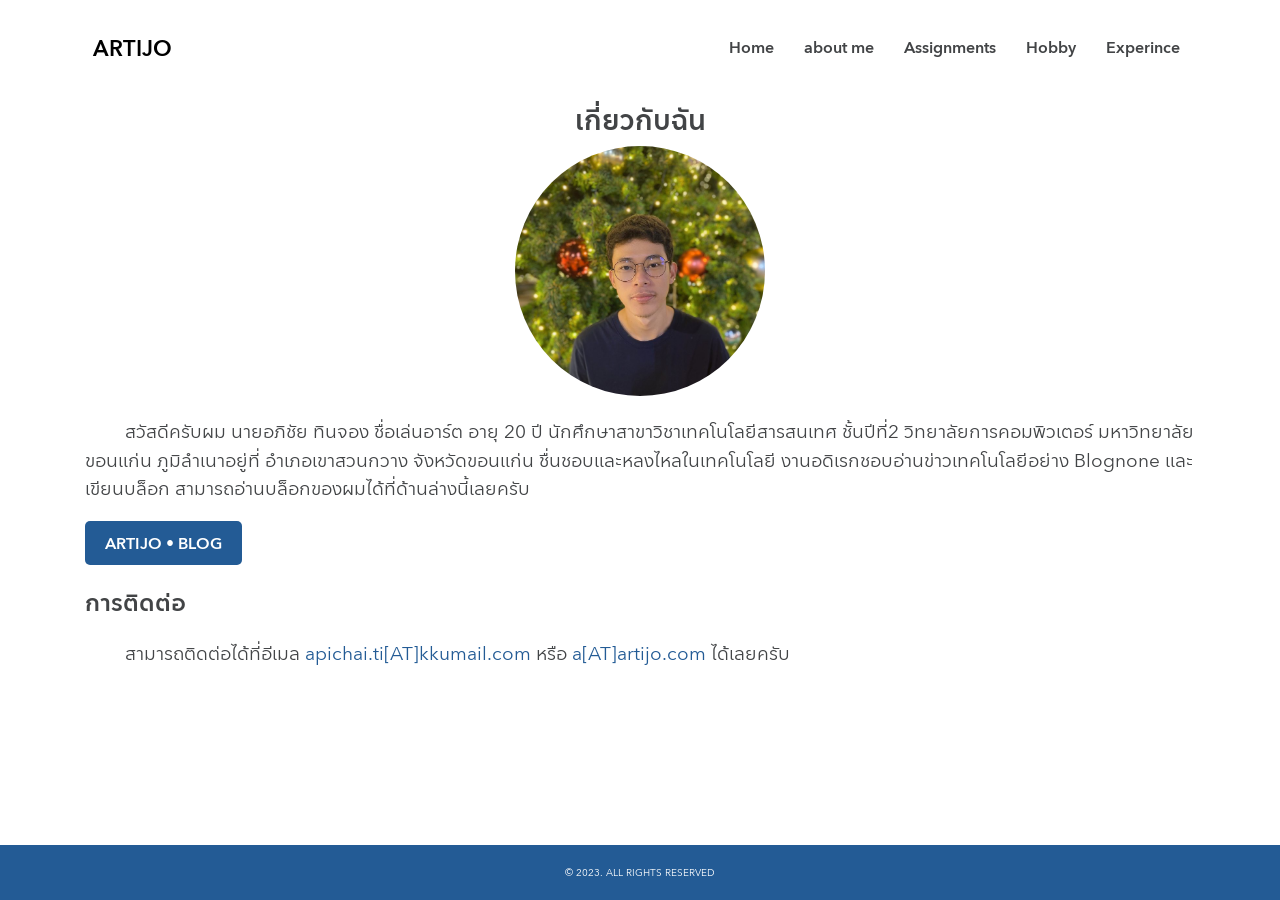
==== about.html @ 2f2a3512 "inde, ass, about" ====
<!DOCTYPE html>
<html lang="th">
    <head>
        <meta charset="utf-8" />
        <title>About Me</title>
        <meta name="viewport" content="width=device-width, initial-scale=1" />
        <link rel="stylesheet" type="text/css" href="css/mobile.css" />
        <link rel="stylesheet" type="text/css" href="css/desktop.css" media="(min-width: 992px)" />
    </head>

    <body>
        <header class="site-header">
            <div class="s-container">
                <a href="./" class="logo">
                    <!-- <img src="img/logo-green.svg" alt="logo" /> -->
                    <h1 class="title">ARTIJO</h1>
                </a>
                <div class="nav-mobile">
                    <ul>
                        <li><a href="./">Home</a></li>
                        <li><a href="./about.html">about me</a></li>
                        <li><a href="./ass.html">Assignments</a></li>
                        <li><a href="./hobby.html">Hobby</a></li>
                        <li><a href="./ex.html">Experince</a></li>
                    </ul>
                </div>
                <div class="nav-desktop">
                    <ul>
                        <li><a href="./">Home</a></li>
                        <li><a href="./about.html">about me</a></li>
                        <li><a href="./ass.html">Assignments</a></li>
                        <li><a href="./hobby.html">Hobby</a></li>
                        <li><a href="./ex.html">Experince</a></li>
                    </ul>
                </div>
                <div class="menu-toggle"><b></b></div>
            </div>
        </header>

        <main class="site-body">
            <div class="s-container">
                <h1 class="page-title">เกี่ยวกับฉัน</h1>
                <div class="about">
                    <img src="./img/1672153346631-768x1024.jpg" alt="me">
                    <p>สวัสดีครับผม นายอภิชัย ทินจอง ชื่อเล่นอาร์ต อายุ 20 ปี นักศึกษาสาขาวิชาเทคโนโลยีสารสนเทศ ชั้นปีที่2 วิทยาลัยการคอมพิวเตอร์ มหาวิทยาลัยขอนแก่น ภูมิลำเนาอยู่ที่ อำเภอเขาสวนกวาง จังหวัดขอนแก่น ชื่นชอบและหลงไหลในเทคโนโลยี งานอดิเรกชอบอ่านข่าวเทคโนโลยีอย่าง Blognone และเขียนบล็อก สามารถอ่านบล็อกของผมได้ที่ด้านล่างนี้เลยครับ</p>
                    <a href="https://blog.artijo.com" class="btn btn-main" target="_blank">ARTIJO • BLOG</a>
                    <h2>การติดต่อ</h2>
                    <p>สามารถติดต่อได้ที่อีเมล <a href="mailto:apichai.ti@kkumail.com">apichai.ti[AT]kkumail.com </a>หรือ <a href="mailto:a@artijo.com">a[AT]artijo.com</a> ได้เลยครับ</p>
                </div>
            </div>
        </main>

        <footer class="site-footer">
            <div class="s-container">
                <div class="more">
                    <!-- <div class="social">
                        <a href="#"><img src="img/instagram.svg" alt="instagram"/></a>
                        <a href="#"><img src="img/facebook.svg" alt="facebook"/></a>
                        <a href="#"><img src="img/twitter.svg" alt="twitter"/></a>
                        <a href="#"><img src="img/line.svg" alt="line"/></a>
                    </div> -->
                    <div class="copyright">© 2023. All rights reserved</div>
                </div>
            </div>
        </footer>

        <script src="script.js"></script>
    </body>
</html>
---- css/mobile.css ----
*,*::before,*::after{box-sizing:border-box}article,aside,figcaption,figure,footer,header,hgroup,main,nav,section{display:block}[tabindex="-1"]:focus{outline:0 !important}hr{box-sizing:content-box;height:0;overflow:visible}abbr[title],abbr[data-original-title]{text-decoration:underline;-webkit-text-decoration:underline dotted;text-decoration:underline dotted;cursor:help;border-bottom:0}address{margin-bottom:1rem;font-style:normal;line-height:inherit}ol,ul,dl{margin-top:0;margin-bottom:1rem}ol ol,ul ul,ol ul,ul ol{margin-bottom:0}dd{margin-bottom:.5rem;margin-left:0}blockquote{margin:0 0 1rem}dfn{font-style:italic}b,strong{font-weight:bolder}small{font-size:80%}sub,sup{position:relative;font-size:75%;line-height:0;vertical-align:baseline}sub{bottom:-0.25em}sup{top:-0.5em}pre,code,kbd,samp{font-family:monospace,monospace;font-size:1em}pre{margin-top:0;margin-bottom:1rem;overflow:auto;-ms-overflow-style:scrollbar}figure{margin:0 0 1rem}img{vertical-align:middle;border-style:none;max-width:100%;height:auto}svg{overflow:hidden;vertical-align:middle}table{border-collapse:collapse}caption{padding-top:.75rem;padding-bottom:.75rem;color:#888;text-align:left;caption-side:bottom}th{text-align:inherit}label{display:inline-block;margin-bottom:.5rem}button{border-radius:0}button:focus{outline:1px dotted;outline:5px auto -webkit-focus-ring-color}input,button,select,optgroup,textarea{margin:0;font-family:inherit;font-size:inherit;line-height:inherit}button,input{overflow:visible}button,select{text-transform:none;max-width:100%}button,html [type=button],[type=reset],[type=submit]{-webkit-appearance:button}button::-moz-focus-inner,[type=button]::-moz-focus-inner,[type=reset]::-moz-focus-inner,[type=submit]::-moz-focus-inner{padding:0;border-style:none}input[type=radio],input[type=checkbox]{box-sizing:border-box;padding:0}input[type=date],input[type=time],input[type=datetime-local],input[type=month]{-webkit-appearance:listbox}textarea{overflow:auto;resize:vertical;max-width:100%}fieldset{min-width:0;padding:0;margin:0;border:0}legend{display:block;width:100%;max-width:100%;padding:0;margin-bottom:.5rem;font-size:1.5rem;line-height:inherit;color:inherit;white-space:normal}progress{vertical-align:baseline}[type=number]::-webkit-inner-spin-button,[type=number]::-webkit-outer-spin-button{height:auto}[type=search]{outline-offset:-2px;-webkit-appearance:none}[type=search]::-webkit-search-cancel-button,[type=search]::-webkit-search-decoration{-webkit-appearance:none}::-webkit-file-upload-button{font:inherit;-webkit-appearance:button}output{display:inline-block}summary{display:list-item;cursor:pointer}template{display:none}[hidden]{display:none !important}html{font-family:sans-serif;line-height:1.15;-webkit-text-size-adjust:100%;-ms-text-size-adjust:100%;-ms-overflow-style:scrollbar;-webkit-tap-highlight-color:rgba(0,0,0,0);min-height:100vh}body{margin:0;font-family:"avn",sans-serif;font-size:1rem;font-weight:400;line-height:1.5;color:#424446;text-align:left;background-color:#fff;text-rendering:optimizeLegibility;min-height:100vh;height:auto}h1,h2,h3,h4,h5,h6{padding:0;margin:0 0 .5rem;font-family:"avn",sans-serif;font-weight:600;line-height:1.4}h1{font-size:1.75em}h2{font-size:1.5em}h3{font-size:1.375em}h4{font-size:1.125em}h5{font-size:1em}h6{font-size:.875em}nav,button,.menu,._heading,.btn,.button,blockquote{font-family:"avn",sans-serif;font-weight:600}p{padding:0;margin:0 0 1em}ol,ul,dl{margin-top:0;margin-bottom:1em}ol ol,ol ul,ul ol,ul ul{margin-bottom:0}dt{font-weight:700}a{color:#235b95;text-decoration:none;background-color:rgba(0,0,0,0);-webkit-text-decoration-skip:objects;transition:.3s}a:hover{color:#4e9fd6}a:active{color:#714300}hr{height:1px;border:0;border-top:1px solid #ddd;margin:1.5em 0}ol{padding-left:1.6em;text-indent:0;margin:0 0 1.5em}ul{padding-left:1.5em;text-indent:0;margin:0 0 1.5em}body,input,textarea,select,button{-webkit-font-smoothing:antialiased;-moz-osx-font-smoothing:grayscale;font-feature-settings:"liga1" on}body,html{width:100%;overflow-x:hidden}h2 label,h3 label,h4 label{font-weight:inherit}form:before,form:after,.clearfix:before,.clearfix:after{content:"";display:table}form:after,.clearfix:after{clear:both}button:focus,input:focus,textarea:focus,*:focus{outline:0 !important}.input,.input-text{border:1px solid #dcdfe5;border-radius:3px;padding:4px 6px;display:block;width:100%;background:#fff;transition:.1s border-color ease-in-out;font-size:16px}.input:focus,.input-text:focus{border-color:#235b95}.hide{display:none}.fade.in{opacity:1}.table,.wp-block-table table{border:1px solid #878f9d}.table thead th,.wp-block-table table thead th{background-color:#dcdfe5}.table th,.table td,.wp-block-table table th,.wp-block-table table td{padding:6px 10px}.screen-reader-text{clip:rect(1px, 1px, 1px, 1px);position:absolute !important;height:1px;width:1px;overflow:hidden}.screen-reader-text:focus{clip:auto !important;display:block;height:auto;left:5px;top:5px;width:auto;z-index:100000}blockquote{text-align:left;font-size:1.25em;line-height:1.6;padding:0 0 0 23px;border-left:3px solid #262828;margin:1.6em 0}blockquote ol:last-child,blockquote ul:last-child,blockquote p:last-child{margin-bottom:0}blockquote cite{font-size:.8em}.text-center{text-align:center}@media(min-width: 992px){.text-center .-toleft{text-align:left}.text-center .-toright{text-align:right}}@media(max-width: 991px){._desktop{display:none !important}}@media(min-width: 992px){._mobile{display:none !important}}@font-face{font-family:"avn";src:url("../fonts/avnth/AvenirNextThai-400.woff2") format("woff2");font-weight:400;font-style:normal;font-display:swap}@font-face{font-family:"avn";src:url("../fonts/avnth/AvenirNextThai-600.woff2") format("woff2");font-weight:600;font-style:normal;font-display:swap}p{font-size:18px}b,strong{font-weight:600}span.bold{font-weight:600}.btn-main,.btn-alt{border-radius:5px;min-width:80px;display:inline-block;padding:8px 20px;color:#fff;font-family:"avn",sans-serif;font-weight:600}.btn-main:hover,.btn-alt:hover{color:#fff;transform:translate(0, -3px);background-position:0 -22px}.btn-main:active,.btn-alt:active{transform:scale(0.94);box-shadow:none}.btn-main{background-color:#235b95}.btn-alt{background:#208e70;background:linear-gradient(145deg, #925b08 0%, #714300 100%)}input{border:1px solid #dcdfe5;padding:5px 10px;margin-bottom:10px;height:40px}input:focus{outline:none}.s-container{padding:0 16px}table{width:100%;border-collapse:collapse;border-spacing:0;border:1px solid #ddd;overflow-x:auto}table tr{border-bottom:1px solid #ddd}table th,table td{padding:10px}table th{background-color:#4e9fd6;color:#fff;font-family:"avn",sans-serif;font-weight:600}table tr:nth-child(odd){background-color:#f4ebe2}.site-header{font-family:"avn",sans-serif;padding-top:10px;padding-bottom:10px;position:relative;width:100%;z-index:900}.site-header .logo{display:flex;align-items:center;color:#000}.site-header .logo:hover{cursor:pointer;color:#235b95}.site-header .title{font-size:1.125rem;margin:0 0 0 8px;white-space:nowrap}.site-header .cart{position:absolute;top:12px;right:80px}.site-header.active{position:fixed;height:100vh;background-color:#fff}.site-header .account{position:absolute;right:50px;top:12px}.menu-toggle{position:absolute;top:15px;right:16px;height:2.1em;width:2.6em;font-size:10px;cursor:pointer}.menu-toggle:after{content:"";display:block;position:absolute;height:150%;width:150%;top:-25%;left:-25%}.menu-toggle b{top:50%;margin-top:-0.15em;left:-0.2em}.menu-toggle b,.menu-toggle b:after,.menu-toggle b:before{pointer-events:none;display:block;content:"";border-radius:1em;background-color:#235b95;height:.3em;right:0;position:absolute;transform:rotate(0);transition:top .3s .15s,left .1s,background-color .3s .2s,transform .2s}.menu-toggle b:before{left:0em;top:-0.8em}.menu-toggle b:after{left:0em;top:.8em}.menu-toggle.active b,.menu-toggle.active b:after,.menu-toggle.active b:before{transition:top .2s,left .2s,background-color .2s,transform .2s .15s}.menu-toggle.active b{background-color:rgba(0,0,0,0)}.menu-toggle.active b:before,.menu-toggle.active b:after{left:-0.3em;top:0px}.menu-toggle.active b:before{transform:rotate(-45deg)}.menu-toggle.active b:after{transform:rotate(45deg)}.nav-mobile{position:absolute;top:50px;left:0;right:0;height:0;overflow:hidden;opacity:0;transition:.3s ease-in-out;z-index:900;font-weight:600;padding:0 40px}.nav-mobile.active{height:calc(100vh - 50px);background:#fff;opacity:1;padding:10px 32px;position:fixed}.nav-mobile ul{padding:0}.nav-mobile ul li{border-bottom:none;list-style:none}.nav-mobile ul a{border-bottom:none;padding:8px 0;display:block;border-bottom:1px solid #235b95}.nav-mobile .more{display:block;position:relative;top:-9px;margin-top:-16px}.nav-mobile .more img{display:block;margin-left:auto}.nav-mobile .item-m-sub1,.nav-mobile .item-m-sub1-2{display:none}.nav-mobile .item-m-sub1.active,.nav-mobile .item-m-sub1-2.active{display:block;margin-left:20px}.nav-mobile .item-m-sub2{display:none}.nav-mobile .item-m-sub2.active{display:block;margin-left:40px}.nav-mobile .search{display:flex;margin-top:20px}.nav-mobile .search input{border:1px solid #235b95;border-radius:40px;padding:8px 16px;width:100%;font-size:14px}.nav-mobile .search input:focus{outline:none}.nav-mobile .search button{border:none;background:rgba(0,0,0,0);padding:10px 10px;position:absolute;right:38px}.nav-mobile .search button img{width:20px;height:auto;display:block;margin:auto 0}.nav-mobile .search button:focus{outline:none}.nav-mobile .search button:hover{cursor:pointer}.nav-desktop{display:none}.page-title{text-align:center;padding-top:20px}main{min-height:calc(100vh - 100px)}.hero{padding:20px 0}.hero .pic{margin:0 auto}.hero .pic img{width:250px;height:250px;border-radius:125px;-o-object-fit:cover;object-fit:cover;display:block;margin:0 auto}.hero .content{margin-top:20px}.about img{width:250px;height:250px;border-radius:125px;-o-object-fit:cover;object-fit:cover;display:block;margin:0 auto}.about p{margin-top:20px;text-indent:40px}.about h2{margin-top:20px}.ass{display:grid;gap:20px;margin:20px 0}.ass .item{background-color:#f4ebe2;box-shadow:0 0 10px 0 rgba(0,0,0,.1);border-radius:5px}.ass .item h3{padding:10px 0 10px 20px}.site-footer{background:#235b95;color:#fff;padding:20px 0;text-align:center}.site-footer .title{margin:10px 0;display:block}.site-footer a{color:#fff;font-weight:600}.site-footer .nav-store,.site-footer .nav-policy,.site-footer .nav-help{text-align:left}.site-footer .nav-store ul,.site-footer .nav-policy ul,.site-footer .nav-help ul{list-style:none}.site-footer .nav-store ul li a,.site-footer .nav-policy ul li a,.site-footer .nav-help ul li a{font-weight:400}.site-footer .social a{display:inline-block;margin:10px 6px}.site-footer .copyright{font-size:10px;text-transform:uppercase}._desktop{display:none}/*# sourceMappingURL=mobile.css.map */
---- css/desktop.css ----
p{font-size:19px}.btn-main,.btn-alt{padding:10px 20px}.s-container{max-width:1170px;margin:0 auto;padding:0 30px}.site-header{padding-top:25px}.site-header .s-container{display:flex;align-items:center}.site-header .logo img{height:40px}.site-header .title{font-size:22px}.site-header .menu-toggle,.site-header .nav-mobile{display:none}.site-header .cart,.site-header .account{position:relative;top:auto;right:auto;padding:0 0 5px 15px}.site-header .nav-desktop{margin-left:auto;display:block}.site-header .nav-desktop ul{padding-left:0;margin-bottom:0;display:flex}.site-header .nav-desktop li{list-style:none}.site-header .nav-desktop li a{display:block;padding:10px 15px;color:#424446;font-weight:600}.site-header .nav-desktop li a:hover{color:#235b95}.site-header .nav-desktop .d-sub-1-item{display:none}.site-header .nav-desktop .d-sub-2-item{display:none}.site-header .nav-desktop .d-sub-1:hover .d-sub-1-item{display:block;max-width:-moz-max-content;max-width:max-content;flex-direction:column;background-color:#fff;position:absolute;box-shadow:0 0 10px rgba(0,0,0,.2)}.site-header .nav-desktop .d-sub-1:hover .d-sub-1-item a{border-bottom:1px solid #4e6330}.site-header .nav-desktop .d-sub-1 .d-sub-2:hover .d-sub-2-item{display:block;flex-direction:column;background-color:#fff;width:-moz-max-content;width:max-content;position:absolute;left:100%;top:25px;box-shadow:0 0 10px rgba(0,0,0,.2)}.site-header .nav-desktop .arrow{border:solid #000;border-width:0 2px 2px 0;display:inline-block;padding:3px;margin-left:7px;margin-bottom:2px}.site-header .nav-desktop .arrow.down{transform:rotate(45deg);-webkit-transform:rotate(45deg)}.site-header .nav-desktop .arrow.right{margin-right:auto;transform:rotate(-45deg);-webkit-transform:rotate(-45deg)}.site-header .search{display:block;margin-left:16px}.site-header .search input[type=text]{min-width:280px;border:1px solid #dcdfe5;padding:5px 10px;border-radius:50px}.site-header .search input[type=text]:focus{outline:none}.site-header .search button{border:none;background:rgba(0,0,0,0);padding:0 10px;position:relative;right:50px;top:5px}.site-header .search button img{width:20px;height:auto;display:block;margin:auto 0}.site-header .search button:focus{outline:none}.site-header .search button:hover{cursor:pointer}main{min-height:calc(100vh - 134px)}.hero{display:flex;align-items:center;min-height:calc(100vh - 173px)}.hero .pic{flex:1}.hero .content{flex:1}.hero .content h2{font-size:3rem}.ass{grid-template-columns:repeat(2, 1fr)}/*# sourceMappingURL=desktop.css.map */
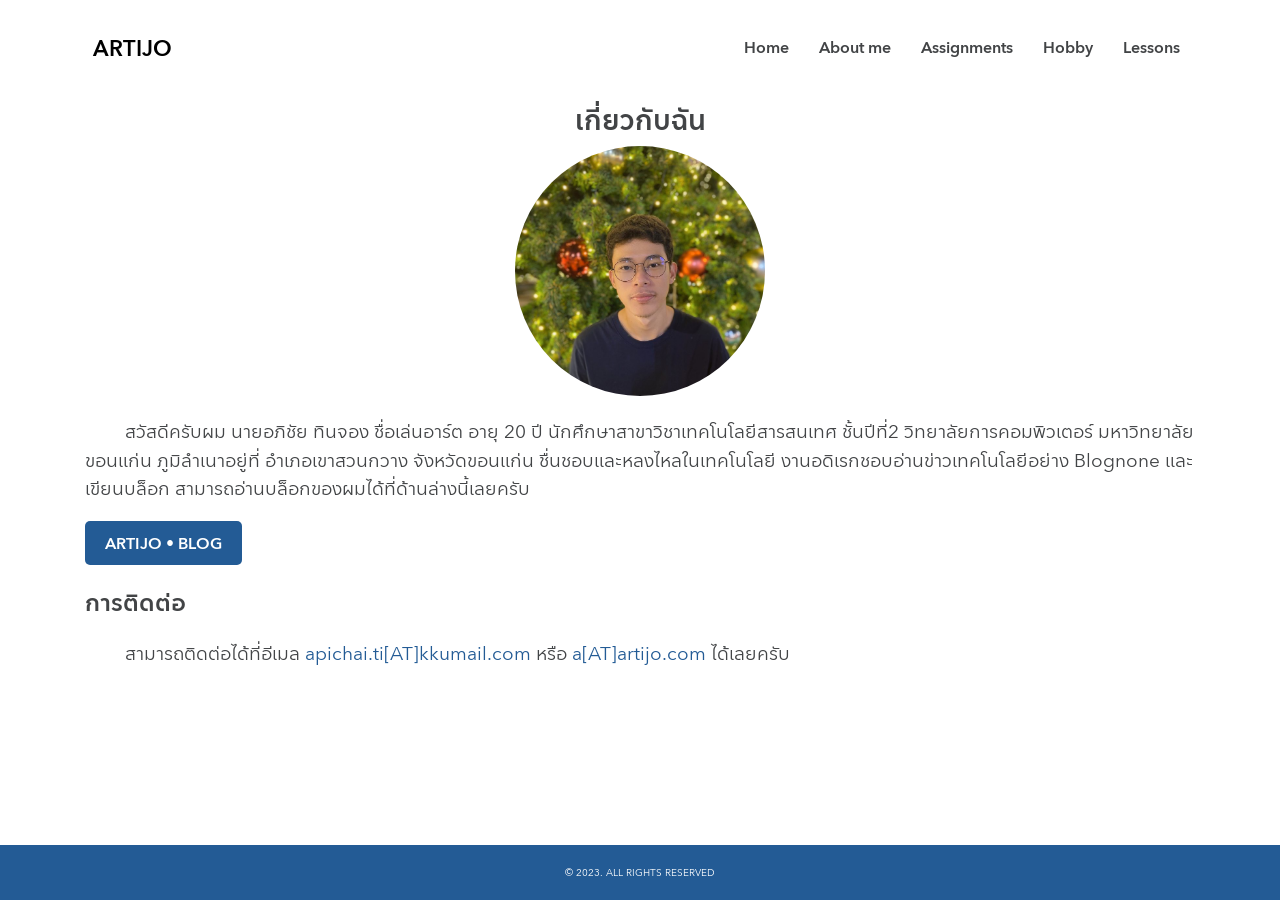
==== commit 82d1c4d2: "finished" ====
--- a/about.html
+++ b/about.html
@@ -18,19 +18,19 @@
                 <div class="nav-mobile">
                     <ul>
                         <li><a href="./">Home</a></li>
-                        <li><a href="./about.html">about me</a></li>
+                        <li><a href="./about.html">About me</a></li>
                         <li><a href="./ass.html">Assignments</a></li>
                         <li><a href="./hobby.html">Hobby</a></li>
-                        <li><a href="./ex.html">Experince</a></li>
+                        <li><a href="./ex.html">Lessons</a></li>
                     </ul>
                 </div>
                 <div class="nav-desktop">
                     <ul>
                         <li><a href="./">Home</a></li>
-                        <li><a href="./about.html">about me</a></li>
+                        <li><a href="./about.html">About me</a></li>
                         <li><a href="./ass.html">Assignments</a></li>
                         <li><a href="./hobby.html">Hobby</a></li>
-                        <li><a href="./ex.html">Experince</a></li>
+                        <li><a href="./ex.html">Lessons</a></li>
                     </ul>
                 </div>
                 <div class="menu-toggle"><b></b></div>
